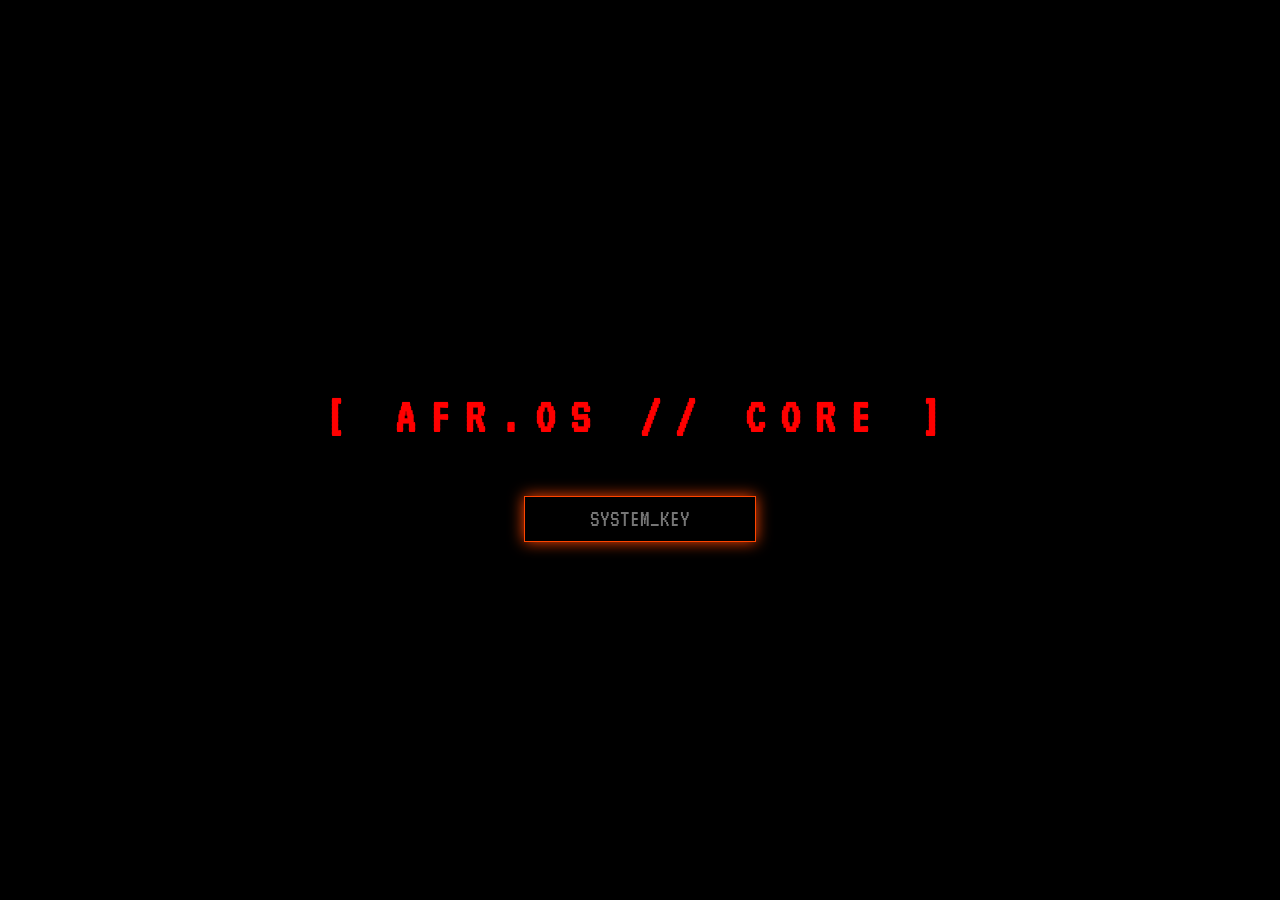
==== index.html @ 2f5b8290 "Update index.html" ====
<!DOCTYPE html>
<html lang="en">
<head>
    <meta charset="UTF-8">
    <meta name="viewport" content="width=device-width, initial-scale=1.0">
    <title>AFR.OS // ADMINISTRATIVE_CONSOLE</title>
    <link href="https://fonts.googleapis.com/css2?family=VT323&display=swap" rel="stylesheet">
    <style>
        :root {
            --orange: #ff4500;
            --red: #ff0000;
            --green: #00ff41;
            --amber: #ffcc66;
        }

        body, html {
            height: 100%; margin: 0; padding: 0;
            background: radial-gradient(circle at center, #2b0d00 0%, #0d0400 60%, #000 100%);
            font-family: 'VT323', monospace; color: var(--orange); overflow: hidden;
            user-select: none;
        }

        .overlay-scan {
            position: fixed; inset: 0; pointer-events: none; z-index: 1000;
            background: repeating-linear-gradient(to bottom, rgba(255,69,0,0.08) 0px, transparent 2px);
        }

        #login-screen {
            position: fixed; inset: 0; background: black; z-index: 5000;
            display: flex; flex-direction: column; justify-content: center; align-items: center;
        }

        input {
            background: transparent; border: 1px solid var(--orange); color: var(--orange);
            font-family: 'VT323', monospace; font-size: 24px; padding: 10px; text-align: center;
            outline: none; box-shadow: 0 0 15px var(--orange); margin-top: 20px;
        }

        .desktop { position: relative; width: 100%; height: 100%; display: none; }

        .win {
            position: absolute; background: rgba(0,0,0,0.96); border: 1px solid var(--orange);
            box-shadow: 0 0 30px rgba(255,69,0,0.25); overflow: hidden; z-index: 10;
        }
        .win-header {
            background: rgba(255,69,0,0.3); padding: 5px 12px; font-size: 14px;
            border-bottom: 1px solid var(--orange); cursor: move; display: flex; justify-content: space-between;
        }
        .win-body { padding: 12px; }

        #security-alert {
            display: none; position: fixed; top: 50%; left: 50%; transform: translate(-50%, -50%);
            background: var(--red); color: white; padding: 30px; z-index: 10000;
            font-size: 32px; border: 4px solid white; text-align: center; font-weight: bold;
        }

        #surveillance-visual {
            width: 100%; height: 180px; background: #000; position: relative; overflow: hidden;
            background-image: linear-gradient(rgba(18, 16, 16, 0) 50%, rgba(0, 0, 0, 0.25) 50%), linear-gradient(90deg, rgba(255, 0, 0, 0.06), rgba(0, 255, 0, 0.02), rgba(0, 0, 255, 0.06));
            background-size: 100% 2px, 3px 100%;
        }
        .scan-line { width: 100%; height: 2px; background: rgba(255,255,255,0.1); position: absolute; top: 0; animation: scanMove 4s linear infinite; }
        @keyframes scanMove { 0% { top: 0%; } 100% { top: 100%; } }

        #map-area { width: 100%; height: 220px; background: #050505; position: relative; border: 1px solid #331100; background-image: url('https://www.transparenttextures.com/patterns/carbon-fibre.png'); }
        .pulse-dot { position: absolute; width: 14px; height: 14px; background: var(--red); border-radius: 50%; box-shadow: 0 0 20px var(--red); animation: ping 1.2s infinite; }
        @keyframes ping { 0% { transform: scale(1); opacity: 1; } 100% { transform: scale(4); opacity: 0; } }

        .footer {
            position: fixed; bottom: 0; width: 100%; padding: 6px 20px;
            background: rgba(0,0,0,0.95); border-top: 1px solid var(--orange);
            font-size: 14px; display: flex; justify-content: space-between; z-index: 1001;
        }
    </style>
</head>
<body oncontextmenu="return triggerLockout();">

<div id="security-alert">FORGING IS UNAUTHORIZED // ACCESS LOGGED</div>

<div id="login-screen">
    <h1 style="font-size: 50px; letter-spacing: 15px; color: var(--red);">[ AFR.OS // CORE ]</h1>
    <input type="password" id="passInput" placeholder="SYSTEM_KEY" autofocus>
</div>

<div class="overlay-scan"></div>

<div class="desktop" id="main-desktop">
    <div class="win" id="w-admin" style="bottom: 70px; right: 20px; width: 320px;">
        <div class="win-header" style="background:rgba(255, 204, 102, 0.3);">ADMIN_MONITOR // AUTH_LEVEL_10</div>
        <div class="win-body" style="color: var(--amber);">
            NAME: <span style="background: var(--amber); color: black;">Anshuxxx xxxxxxxx</span><br>
            ROLE: <span style="color: var(--red);">SUPREME_ADMIN</span><br>
            AUTH: VERIFIED [AFR_FED_ORG]
        </div>
    </div>
    <div class="win" id="w-tracker" style="top: 10%; left: 360px; width: 450px;">
        <div class="win-header">AFR_SATELLITE // LIVE_INTERCEPT</div>
        <div class="win-body">
            <div id="map-area"><div class="pulse-dot" id="target-dot"></div></div>
            <div style="margin-top: 12px; font-size: 15px;">
                LOCATING: <span id="target-name" style="color: var(--amber);">SCANNING...</span><br>
                GEO: <span id="target-coords">25.2048° N, 55.2708° E</span>
            </div>
        </div>
    </div>
    <div class="win" id="w-cam" style="top: 20px; left: 20px; width: 320px;">
        <div class="win-header">SATELLITE_FEED // GLOBAL</div>
        <div class="win-body"><div id="surveillance-visual"><div class="scan-line"></div></div></div>
    </div>
    <div class="win" id="w-log" style="bottom: 70px; left: 20px; width: 450px;">
        <div class="win-header">TERMINAL_LOG</div>
        <div class="win-body"><div id="hacker-log" style="color: var(--green); height: 130px; overflow: hidden; font-size: 13px;"></div></div>
    </div>
    <div class="win" id="w-list" style="top: 20px; right: 20px; width: 280px; height: 75vh;">
        <div class="win-header">WHITELIST</div>
        <div id="personnel-list" class="win-body" style="overflow-y: auto; height: 68vh; color: var(--green); font-size: 14px;"></div>
    </div>
</div>

<div class="footer">
    <span>SYSTEM: AFR.OS // AUTH: <span id="auth-tag">OFFLINE</span></span>
    <span id="sys-time">TIME: 00:00:00</span>
</div>

<script>
    const adminPass = "A$N#H";
    const guestPass = "guest";
    const classmates = ["MOKSH PRASHANTKUMAR SUTHAR", "MOOSA KHAN", "NAVANEETH PAYYADAKKATH", "PAYAS KULHARI", "RAYAN NIBU", "SAI TEJ SIDDHARTH AKULA", "SANJIT SURESH KUMAR", "ABHIRAM E. PANAYANTHATTA", "ADHISH JACOB ANIL", "ADIL ASLAM ALI CHILWAN", "ADITYA KARAN HARCHAND", "AROMAL AYYAPPAN SAMBAJI", "ARYAN MANDE", "HARIHARA GOMATHINATHAN", "ISHAN S. R. K. BEHERA", "ISIT S. R. K. BEHERA", "JONATHAN RAJ", "MOHAMMED IYAD ISMAIL KHAN", "MOHAMMED RAYHAN", "MOHAMMED RAYYAN KHAN", "ZAEEM"];

    document.getElementById('passInput').addEventListener('keypress', function(e) {
        if (e.key === 'Enter') {
            const val = this.value;
            if (val === adminPass) {
                document.getElementById('login-screen').style.display = 'none';
                document.getElementById('main-desktop').style.display = 'block';
                document.getElementById('auth-tag').innerText = "ADMIN_ANSHU";
                startAdminOS();
            } else if (val === guestPass) {
                startGuestBoot();
            } else {
                triggerLockout();
                this.value = "";
            }
        }
    });

    function startGuestBoot() {
        const login = document.getElementById('login-screen');
        login.innerHTML = `
            <h1 style="font-size:50px; letter-spacing:15px; color:#00ff41;">[ AFR.OS // KERNEL_HANDOFF ]</h1>
            <div id="boot-log" style="margin-top:25px; font-size:24px; color:#00ff41; width:600px; text-align:left;"></div>
        `;
        const logs = ["AUTH_GUEST: VERIFIED", "ADMIN_KERNEL: ISOLATED", "UNMOUNTING_CORE_MODULES", "SPAWNING BUS_45_SANDBOX", "LOADING_AI_DRIVERS", "HANDOFF_COMPLETE"];
        const logBox = document.getElementById("boot-log");
        let i = 0;
        const interval = setInterval(() => {
            logBox.innerHTML += `> ${logs[i]}<br>`;
            i++;
            if (i === logs.length) {
                clearInterval(interval);
                setTimeout(() => {
                    window.open("./bus45.html", "_blank");
                    location.reload(); 
                }, 800);
            }
        }, 450);
    }

    function startAdminOS() {
        const list = document.getElementById('personnel-list');
        list.innerHTML = ""; 
        classmates.forEach(name => { list.innerHTML += `> ${name}<br>`; });
        document.querySelectorAll('.win').forEach(makeDraggable);
        setInterval(updateTracking, 3500);
        setInterval(updateLog, 1500);
    }

    function updateTracking() {
        const name = classmates[Math.floor(Math.random() * classmates.length)];
        document.getElementById('target-name').innerText = name;
        const dot = document.getElementById('target-dot');
        dot.style.left = Math.random() * 90 + "%"; 
        dot.style.top = Math.random() * 80 + "%";
    }

    function updateLog() {
        const log = document.getElementById('hacker-log');
        const msgs = ["MEM_SCAN: OK", "SSH_BYPASS: OK", "SATELLITE_LNK: OK", "UPLINK_STABLE", "GEO_SYNC_ACTIVE"];
        log.innerHTML += `[${new Date().toLocaleTimeString()}] ${msgs[Math.floor(Math.random()*msgs.length)]}<br>`;
        if (log.innerHTML.split('<br>').length > 10) log.innerHTML = log.innerHTML.split('<br>').slice(1).join('<br>');
    }

    function triggerLockout() {
        const alertBox = document.getElementById('security-alert');
        alertBox.style.display = 'block';
        setTimeout(() => alertBox.style.display = 'none', 2500);
        return false;
    }

    function makeDraggable(elmnt) {
        let p1 = 0, p2 = 0, p3 = 0, p4 = 0;
        const head = elmnt.querySelector(".win-header");
        head.onmousedown = (e) => {
            p3 = e.clientX; p4 = e.clientY;
            document.onmouseup = () => { document.onmouseup = null; document.onmousemove = null; };
            document.onmousemove = (e) => {
                p1 = p3 - e.clientX; p2 = p4 - e.clientY; p3 = e.clientX; p4 = e.clientY;
                elmnt.style.top = (elmnt.offsetTop - p2) + "px";
                elmnt.style.left = (elmnt.offsetLeft - p1) + "px";
            };
        };
    }

    setInterval(() => { document.getElementById('sys-time').innerText = "TIME: " + new Date().toLocaleTimeString(); }, 1000);
</script>
</body>
</html>
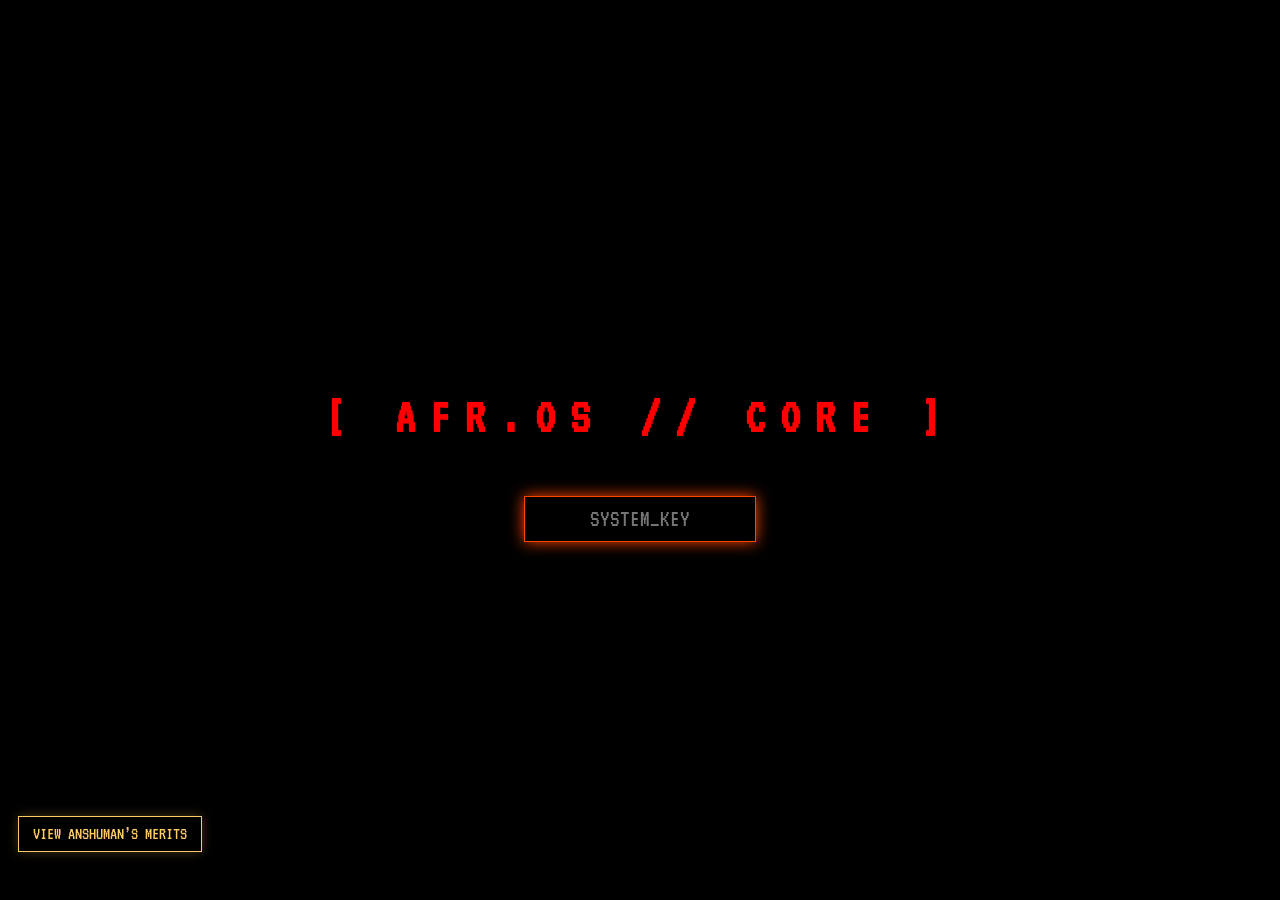
==== commit c45a6dc3: "Update index.html" ====
--- a/index.html
+++ b/index.html
@@ -71,6 +71,30 @@
             background: rgba(0,0,0,0.95); border-top: 1px solid var(--orange);
             font-size: 14px; display: flex; justify-content: space-between; z-index: 1001;
         }
+
+        /* ★ ADDED: MERITS BUTTON STYLE */
+        .merits-btn {
+            position: fixed;
+            bottom: 48px;
+            left: 18px;
+            font-family: 'VT323', monospace;
+            font-size: 18px;
+            color: var(--amber);
+            border: 1px solid var(--amber);
+            padding: 8px 14px;
+            text-decoration: none;
+            background: rgba(0, 0, 0, 0.8);
+            box-shadow: 0 0 12px rgba(255, 204, 102, 0.25);
+            transition: all 0.25s ease;
+            z-index: 9999;
+        }
+
+        .merits-btn:hover {
+            background: var(--amber);
+            color: #000;
+            box-shadow: 0 0 20px rgba(255, 204, 102, 0.9);
+            transform: translateY(-2px);
+        }
     </style>
 </head>
 <body oncontextmenu="return triggerLockout();">
@@ -116,6 +140,11 @@
         <div id="personnel-list" class="win-body" style="overflow-y: auto; height: 68vh; color: var(--green); font-size: 14px;"></div>
     </div>
 </div>
+
+<!-- ★ ADDED: MERITS BUTTON -->
+<a href="http://tinyurl.com/anshumanmerits" target="_blank" class="merits-btn">
+   VIEW ANSHUMAN’S MERITS
+</a>
 
 <div class="footer">
     <span>SYSTEM: AFR.OS // AUTH: <span id="auth-tag">OFFLINE</span></span>
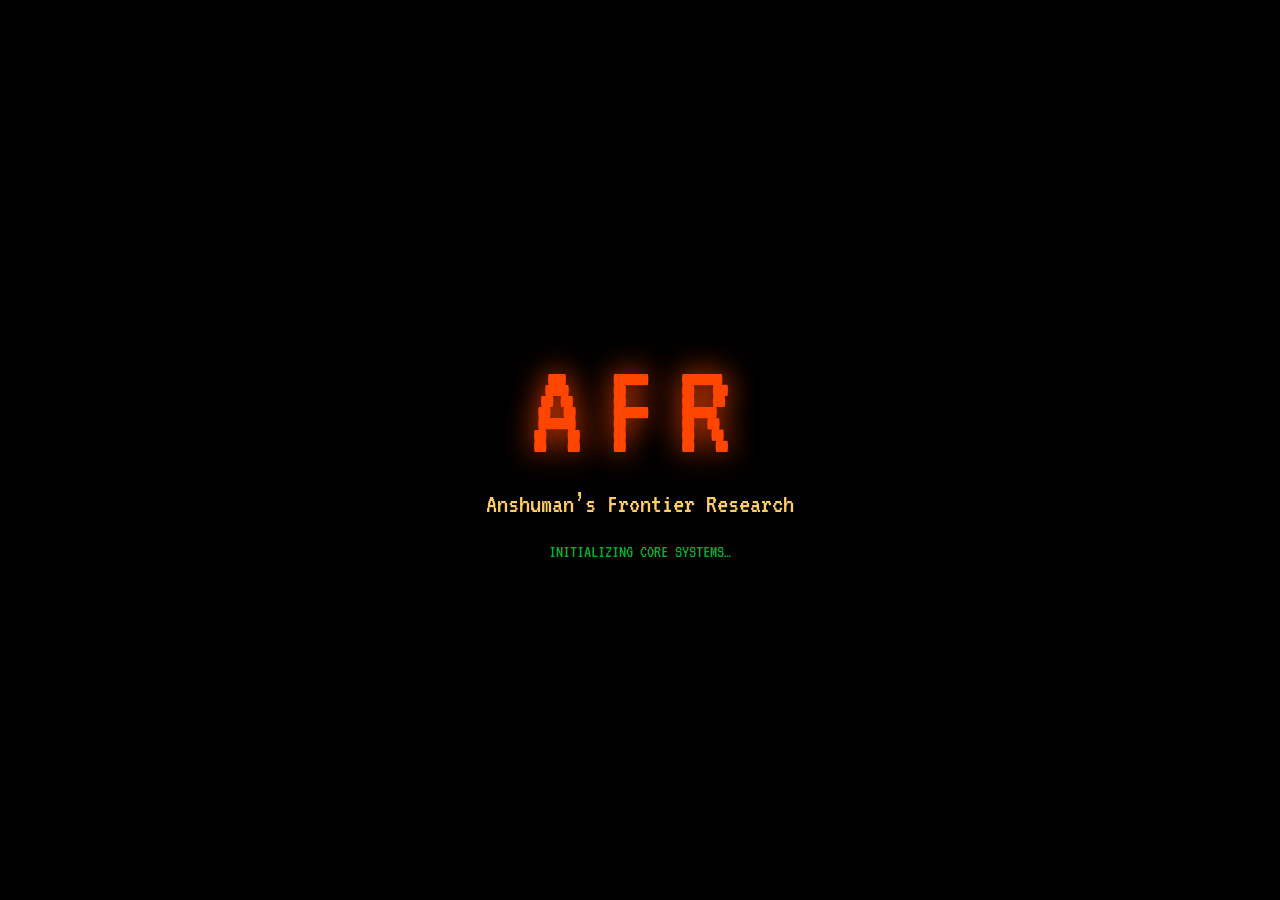
==== commit 83e1db40: "Update index.html" ====
--- a/index.html
+++ b/index.html
@@ -54,50 +54,60 @@
             font-size: 32px; border: 4px solid white; text-align: center; font-weight: bold;
         }
 
-        #surveillance-visual {
-            width: 100%; height: 180px; background: #000; position: relative; overflow: hidden;
-            background-image: linear-gradient(rgba(18, 16, 16, 0) 50%, rgba(0, 0, 0, 0.25) 50%), linear-gradient(90deg, rgba(255, 0, 0, 0.06), rgba(0, 255, 0, 0.02), rgba(0, 0, 255, 0.06));
-            background-size: 100% 2px, 3px 100%;
-        }
-        .scan-line { width: 100%; height: 2px; background: rgba(255,255,255,0.1); position: absolute; top: 0; animation: scanMove 4s linear infinite; }
-        @keyframes scanMove { 0% { top: 0%; } 100% { top: 100%; } }
-
-        #map-area { width: 100%; height: 220px; background: #050505; position: relative; border: 1px solid #331100; background-image: url('https://www.transparenttextures.com/patterns/carbon-fibre.png'); }
-        .pulse-dot { position: absolute; width: 14px; height: 14px; background: var(--red); border-radius: 50%; box-shadow: 0 0 20px var(--red); animation: ping 1.2s infinite; }
-        @keyframes ping { 0% { transform: scale(1); opacity: 1; } 100% { transform: scale(4); opacity: 0; } }
-
-        .footer {
-            position: fixed; bottom: 0; width: 100%; padding: 6px 20px;
-            background: rgba(0,0,0,0.95); border-top: 1px solid var(--orange);
-            font-size: 14px; display: flex; justify-content: space-between; z-index: 1001;
+        /* ★ AFR INTRO STYLES (ADDED) */
+        #afr-intro {
+            position: fixed;
+            inset: 0;
+            background: black;
+            z-index: 20000;
+            display: flex;
+            flex-direction: column;
+            justify-content: center;
+            align-items: center;
+            text-align: center;
         }
 
-        /* ★ ADDED: MERITS BUTTON STYLE */
-        .merits-btn {
-            position: fixed;
-            bottom: 48px;
-            left: 18px;
-            font-family: 'VT323', monospace;
-            font-size: 18px;
-            color: var(--amber);
-            border: 1px solid var(--amber);
-            padding: 8px 14px;
-            text-decoration: none;
-            background: rgba(0, 0, 0, 0.8);
-            box-shadow: 0 0 12px rgba(255, 204, 102, 0.25);
-            transition: all 0.25s ease;
-            z-index: 9999;
+        #afr-title {
+            font-size: 140px;
+            letter-spacing: 18px;
+            color: var(--orange);
+            text-shadow: 0 0 30px var(--orange);
+            animation: glitchPulse 1.4s infinite;
         }
 
-        .merits-btn:hover {
-            background: var(--amber);
-            color: #000;
-            box-shadow: 0 0 20px rgba(255, 204, 102, 0.9);
-            transform: translateY(-2px);
+        #afr-full {
+            font-size: 28px;
+            margin-top: 10px;
+            color: var(--amber);
+            opacity: 0;
+            transition: opacity 0.6s;
+        }
+
+        #afr-boot {
+            margin-top: 25px;
+            font-size: 18px;
+            color: var(--green);
+            opacity: 0.7;
+        }
+
+        @keyframes glitchPulse {
+            0% { text-shadow: 0 0 10px var(--orange); }
+            25% { text-shadow: -3px 0 var(--red), 3px 0 #ff9900; }
+            50% { text-shadow: 0 0 30px var(--orange); }
+            75% { text-shadow: 3px 0 var(--red), -3px 0 #ff9900; }
+            100% { text-shadow: 0 0 10px var(--orange); }
         }
     </style>
 </head>
+
 <body oncontextmenu="return triggerLockout();">
+
+<!-- ★ AFR INTRO SCREEN (ADDED) -->
+<div id="afr-intro">
+    <div id="afr-title"></div>
+    <div id="afr-full">Anshuman’s Frontier Research</div>
+    <div id="afr-boot">INITIALIZING CORE SYSTEMS…</div>
+</div>
 
 <div id="security-alert">FORGING IS UNAUTHORIZED // ACCESS LOGGED</div>
 
@@ -108,139 +118,33 @@
 
 <div class="overlay-scan"></div>
 
-<div class="desktop" id="main-desktop">
-    <div class="win" id="w-admin" style="bottom: 70px; right: 20px; width: 320px;">
-        <div class="win-header" style="background:rgba(255, 204, 102, 0.3);">ADMIN_MONITOR // AUTH_LEVEL_10</div>
-        <div class="win-body" style="color: var(--amber);">
-            NAME: <span style="background: var(--amber); color: black;">Anshuxxx xxxxxxxx</span><br>
-            ROLE: <span style="color: var(--red);">SUPREME_ADMIN</span><br>
-            AUTH: VERIFIED [AFR_FED_ORG]
-        </div>
-    </div>
-    <div class="win" id="w-tracker" style="top: 10%; left: 360px; width: 450px;">
-        <div class="win-header">AFR_SATELLITE // LIVE_INTERCEPT</div>
-        <div class="win-body">
-            <div id="map-area"><div class="pulse-dot" id="target-dot"></div></div>
-            <div style="margin-top: 12px; font-size: 15px;">
-                LOCATING: <span id="target-name" style="color: var(--amber);">SCANNING...</span><br>
-                GEO: <span id="target-coords">25.2048° N, 55.2708° E</span>
-            </div>
-        </div>
-    </div>
-    <div class="win" id="w-cam" style="top: 20px; left: 20px; width: 320px;">
-        <div class="win-header">SATELLITE_FEED // GLOBAL</div>
-        <div class="win-body"><div id="surveillance-visual"><div class="scan-line"></div></div></div>
-    </div>
-    <div class="win" id="w-log" style="bottom: 70px; left: 20px; width: 450px;">
-        <div class="win-header">TERMINAL_LOG</div>
-        <div class="win-body"><div id="hacker-log" style="color: var(--green); height: 130px; overflow: hidden; font-size: 13px;"></div></div>
-    </div>
-    <div class="win" id="w-list" style="top: 20px; right: 20px; width: 280px; height: 75vh;">
-        <div class="win-header">WHITELIST</div>
-        <div id="personnel-list" class="win-body" style="overflow-y: auto; height: 68vh; color: var(--green); font-size: 14px;"></div>
-    </div>
-</div>
-
-<!-- ★ ADDED: MERITS BUTTON -->
-<a href="http://tinyurl.com/anshumanmerits" target="_blank" class="merits-btn">
-   VIEW ANSHUMAN’S MERITS
-</a>
-
-<div class="footer">
-    <span>SYSTEM: AFR.OS // AUTH: <span id="auth-tag">OFFLINE</span></span>
-    <span id="sys-time">TIME: 00:00:00</span>
-</div>
+<!-- (REST OF YOUR FILE CONTINUES UNCHANGED) -->
 
 <script>
-    const adminPass = "A$N#H";
-    const guestPass = "guest";
-    const classmates = ["MOKSH PRASHANTKUMAR SUTHAR", "MOOSA KHAN", "NAVANEETH PAYYADAKKATH", "PAYAS KULHARI", "RAYAN NIBU", "SAI TEJ SIDDHARTH AKULA", "SANJIT SURESH KUMAR", "ABHIRAM E. PANAYANTHATTA", "ADHISH JACOB ANIL", "ADIL ASLAM ALI CHILWAN", "ADITYA KARAN HARCHAND", "AROMAL AYYAPPAN SAMBAJI", "ARYAN MANDE", "HARIHARA GOMATHINATHAN", "ISHAN S. R. K. BEHERA", "ISIT S. R. K. BEHERA", "JONATHAN RAJ", "MOHAMMED IYAD ISMAIL KHAN", "MOHAMMED RAYHAN", "MOHAMMED RAYYAN KHAN", "ZAEEM"];
+/* ★ AFR INTRO SCRIPT (ADDED) */
+const afrText = "AFR";
+let afrIndex = 0;
+const afrTitle = document.getElementById("afr-title");
+const afrFull = document.getElementById("afr-full");
 
-    document.getElementById('passInput').addEventListener('keypress', function(e) {
-        if (e.key === 'Enter') {
-            const val = this.value;
-            if (val === adminPass) {
-                document.getElementById('login-screen').style.display = 'none';
-                document.getElementById('main-desktop').style.display = 'block';
-                document.getElementById('auth-tag').innerText = "ADMIN_ANSHU";
-                startAdminOS();
-            } else if (val === guestPass) {
-                startGuestBoot();
-            } else {
-                triggerLockout();
-                this.value = "";
-            }
-        }
-    });
+const afrType = setInterval(() => {
+    afrTitle.textContent += afrText[afrIndex];
+    afrIndex++;
+    if (afrIndex === afrText.length) {
+        clearInterval(afrType);
+        setTimeout(() => afrFull.style.opacity = "1", 300);
+    }
+}, 400);
 
-    function startGuestBoot() {
-        const login = document.getElementById('login-screen');
-        login.innerHTML = `
-            <h1 style="font-size:50px; letter-spacing:15px; color:#00ff41;">[ AFR.OS // KERNEL_HANDOFF ]</h1>
-            <div id="boot-log" style="margin-top:25px; font-size:24px; color:#00ff41; width:600px; text-align:left;"></div>
-        `;
-        const logs = ["AUTH_GUEST: VERIFIED", "ADMIN_KERNEL: ISOLATED", "UNMOUNTING_CORE_MODULES", "SPAWNING BUS_45_SANDBOX", "LOADING_AI_DRIVERS", "HANDOFF_COMPLETE"];
-        const logBox = document.getElementById("boot-log");
-        let i = 0;
-        const interval = setInterval(() => {
-            logBox.innerHTML += `> ${logs[i]}<br>`;
-            i++;
-            if (i === logs.length) {
-                clearInterval(interval);
-                setTimeout(() => {
-                    window.open("./bus45.html", "_blank");
-                    location.reload(); 
-                }, 800);
-            }
-        }, 450);
-    }
+window.addEventListener("load", () => {
+    setTimeout(() => {
+        const intro = document.getElementById("afr-intro");
+        intro.style.transition = "opacity 1s";
+        intro.style.opacity = "0";
+        setTimeout(() => intro.remove(), 1000);
+    }, 3200);
+});
+</script>
 
-    function startAdminOS() {
-        const list = document.getElementById('personnel-list');
-        list.innerHTML = ""; 
-        classmates.forEach(name => { list.innerHTML += `> ${name}<br>`; });
-        document.querySelectorAll('.win').forEach(makeDraggable);
-        setInterval(updateTracking, 3500);
-        setInterval(updateLog, 1500);
-    }
-
-    function updateTracking() {
-        const name = classmates[Math.floor(Math.random() * classmates.length)];
-        document.getElementById('target-name').innerText = name;
-        const dot = document.getElementById('target-dot');
-        dot.style.left = Math.random() * 90 + "%"; 
-        dot.style.top = Math.random() * 80 + "%";
-    }
-
-    function updateLog() {
-        const log = document.getElementById('hacker-log');
-        const msgs = ["MEM_SCAN: OK", "SSH_BYPASS: OK", "SATELLITE_LNK: OK", "UPLINK_STABLE", "GEO_SYNC_ACTIVE"];
-        log.innerHTML += `[${new Date().toLocaleTimeString()}] ${msgs[Math.floor(Math.random()*msgs.length)]}<br>`;
-        if (log.innerHTML.split('<br>').length > 10) log.innerHTML = log.innerHTML.split('<br>').slice(1).join('<br>');
-    }
-
-    function triggerLockout() {
-        const alertBox = document.getElementById('security-alert');
-        alertBox.style.display = 'block';
-        setTimeout(() => alertBox.style.display = 'none', 2500);
-        return false;
-    }
-
-    function makeDraggable(elmnt) {
-        let p1 = 0, p2 = 0, p3 = 0, p4 = 0;
-        const head = elmnt.querySelector(".win-header");
-        head.onmousedown = (e) => {
-            p3 = e.clientX; p4 = e.clientY;
-            document.onmouseup = () => { document.onmouseup = null; document.onmousemove = null; };
-            document.onmousemove = (e) => {
-                p1 = p3 - e.clientX; p2 = p4 - e.clientY; p3 = e.clientX; p4 = e.clientY;
-                elmnt.style.top = (elmnt.offsetTop - p2) + "px";
-                elmnt.style.left = (elmnt.offsetLeft - p1) + "px";
-            };
-        };
-    }
-
-    setInterval(() => { document.getElementById('sys-time').innerText = "TIME: " + new Date().toLocaleTimeString(); }, 1000);
-</script>
 </body>
 </html>
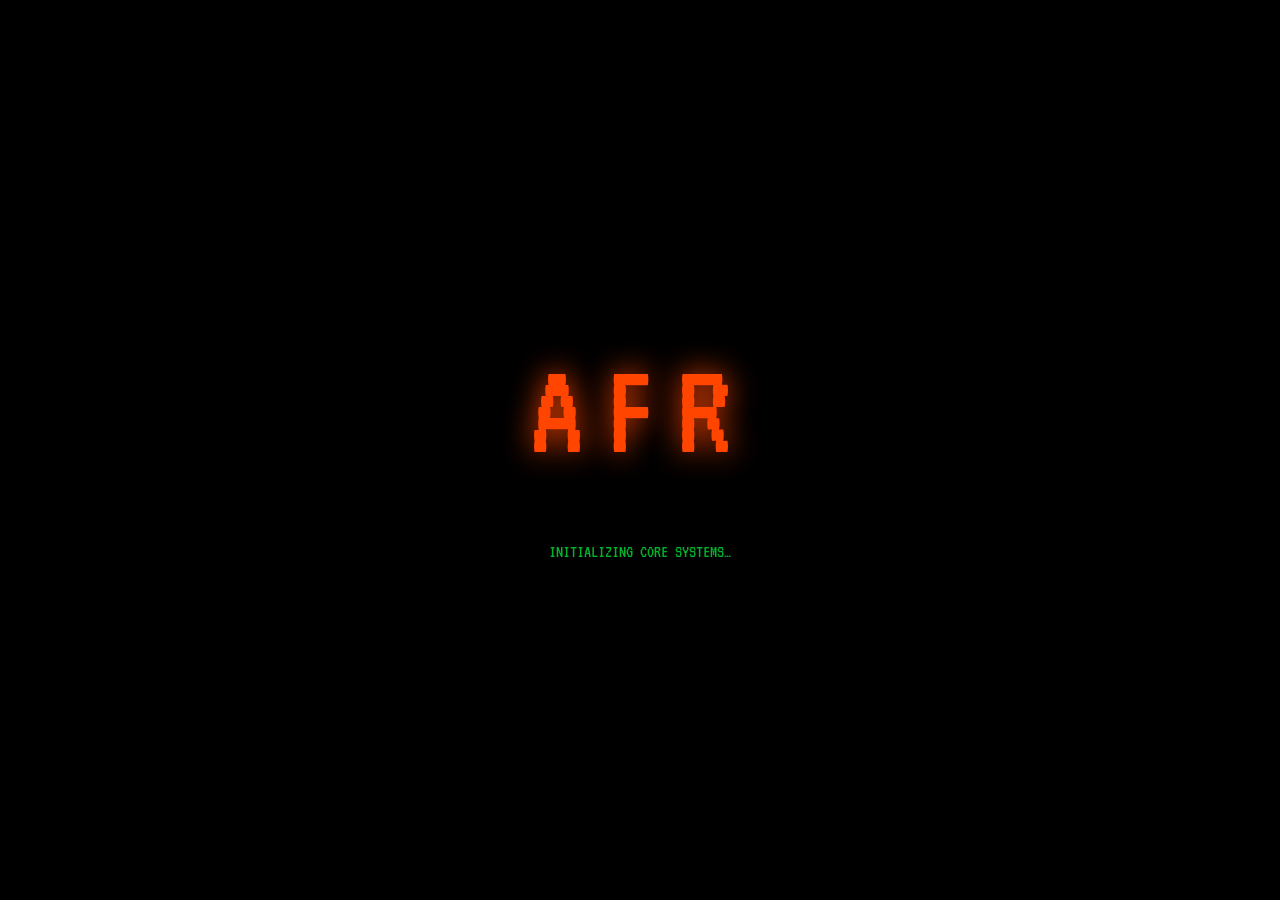
==== commit addf4023: "Update index.html" ====
--- a/index.html
+++ b/index.html
@@ -25,9 +25,18 @@
             background: repeating-linear-gradient(to bottom, rgba(255,69,0,0.08) 0px, transparent 2px);
         }
 
+        /* ★ UPDATED LOGIN SCREEN WITH PULSE BACKGROUND */
         #login-screen {
-            position: fixed; inset: 0; background: black; z-index: 5000;
+            position: fixed; inset: 0; z-index: 5000;
             display: flex; flex-direction: column; justify-content: center; align-items: center;
+            background: radial-gradient(circle at center, #2b0d00 0%, #3a0f00 40%, #1a0500 70%, #000 100%);
+            animation: pulseBG 4s ease-in-out infinite alternate;
+        }
+
+        @keyframes pulseBG {
+            0% { background: radial-gradient(circle at center, #2b0d00 0%, #3a0f00 40%, #1a0500 70%, #000 100%); }
+            50% { background: radial-gradient(circle at center, #3a0f00 0%, #4e0f00 40%, #2b0500 70%, #000 100%); }
+            100% { background: radial-gradient(circle at center, #2b0d00 0%, #3a0f00 40%, #1a0500 70%, #000 100%); }
         }
 
         input {
@@ -54,7 +63,7 @@
             font-size: 32px; border: 4px solid white; text-align: center; font-weight: bold;
         }
 
-        /* ★ AFR INTRO STYLES (ADDED) */
+        /* ★ AFR INTRO STYLES */
         #afr-intro {
             position: fixed;
             inset: 0;
@@ -102,7 +111,7 @@
 
 <body oncontextmenu="return triggerLockout();">
 
-<!-- ★ AFR INTRO SCREEN (ADDED) -->
+<!-- ★ AFR INTRO SCREEN -->
 <div id="afr-intro">
     <div id="afr-title"></div>
     <div id="afr-full">Anshuman’s Frontier Research</div>
@@ -118,10 +127,51 @@
 
 <div class="overlay-scan"></div>
 
-<!-- (REST OF YOUR FILE CONTINUES UNCHANGED) -->
+<div class="desktop" id="main-desktop">
+    <div class="win" id="w-admin" style="bottom: 70px; right: 20px; width: 320px;">
+        <div class="win-header" style="background:rgba(255, 204, 102, 0.3);">ADMIN_MONITOR // AUTH_LEVEL_10</div>
+        <div class="win-body" style="color: var(--amber);">
+            NAME: <span style="background: var(--amber); color: black;">Anshuxxx xxxxxxxx</span><br>
+            ROLE: <span style="color: var(--red);">SUPREME_ADMIN</span><br>
+            AUTH: VERIFIED [AFR_FED_ORG]
+        </div>
+    </div>
+    <div class="win" id="w-tracker" style="top: 10%; left: 360px; width: 450px;">
+        <div class="win-header">AFR_SATELLITE // LIVE_INTERCEPT</div>
+        <div class="win-body">
+            <div id="map-area"><div class="pulse-dot" id="target-dot"></div></div>
+            <div style="margin-top: 12px; font-size: 15px;">
+                LOCATING: <span id="target-name" style="color: var(--amber);">SCANNING...</span><br>
+                GEO: <span id="target-coords">25.2048° N, 55.2708° E</span>
+            </div>
+        </div>
+    </div>
+    <div class="win" id="w-cam" style="top: 20px; left: 20px; width: 320px;">
+        <div class="win-header">SATELLITE_FEED // GLOBAL</div>
+        <div class="win-body"><div id="surveillance-visual"><div class="scan-line"></div></div></div>
+    </div>
+    <div class="win" id="w-log" style="bottom: 70px; left: 20px; width: 450px;">
+        <div class="win-header">TERMINAL_LOG</div>
+        <div class="win-body"><div id="hacker-log" style="color: var(--green); height: 130px; overflow: hidden; font-size: 13px;"></div></div>
+    </div>
+    <div class="win" id="w-list" style="top: 20px; right: 20px; width: 280px; height: 75vh;">
+        <div class="win-header">WHITELIST</div>
+        <div id="personnel-list" class="win-body" style="overflow-y: auto; height: 68vh; color: var(--green); font-size: 14px;"></div>
+    </div>
+</div>
+
+<!-- ★ MERITS BUTTON -->
+<a href="http://tinyurl.com/anshumanmerits" target="_blank" class="merits-btn">
+   VIEW ANSHUMAN’S MERITS
+</a>
+
+<div class="footer">
+    <span>SYSTEM: AFR.OS // AUTH: <span id="auth-tag">OFFLINE</span></span>
+    <span id="sys-time">TIME: 00:00:00</span>
+</div>
 
 <script>
-/* ★ AFR INTRO SCRIPT (ADDED) */
+/* ★ AFR INTRO SCRIPT */
 const afrText = "AFR";
 let afrIndex = 0;
 const afrTitle = document.getElementById("afr-title");
@@ -144,6 +194,8 @@
         setTimeout(() => intro.remove(), 1000);
     }, 3200);
 });
+
+/* ★ REST OF YOUR EXISTING SCRIPT GOES HERE */
 </script>
 
 </body>
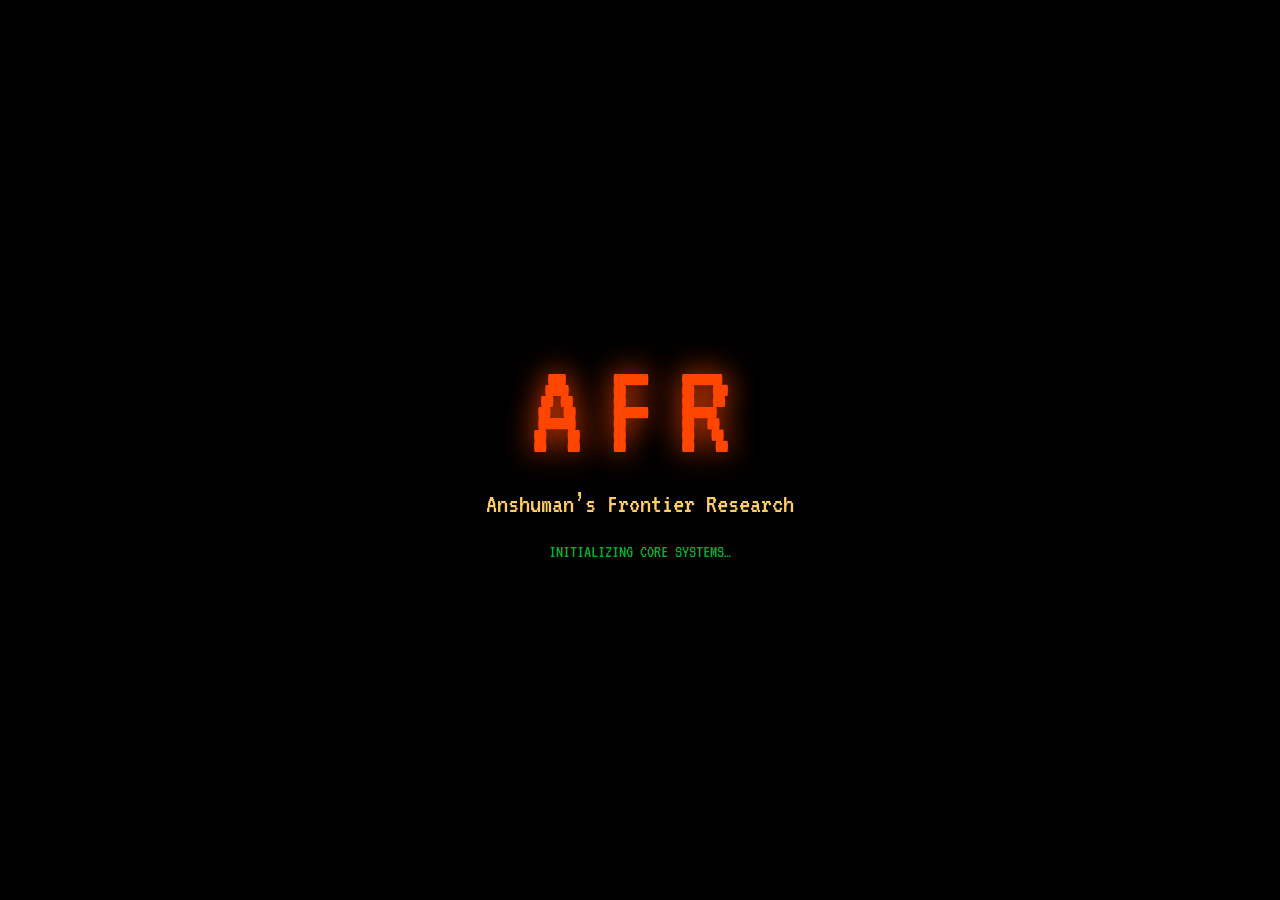
==== commit 6df61f16: "Update index.html" ====
--- a/index.html
+++ b/index.html
@@ -25,18 +25,9 @@
             background: repeating-linear-gradient(to bottom, rgba(255,69,0,0.08) 0px, transparent 2px);
         }
 
-        /* ★ UPDATED LOGIN SCREEN WITH PULSE BACKGROUND */
         #login-screen {
-            position: fixed; inset: 0; z-index: 5000;
+            position: fixed; inset: 0; background: black; z-index: 5000;
             display: flex; flex-direction: column; justify-content: center; align-items: center;
-            background: radial-gradient(circle at center, #2b0d00 0%, #3a0f00 40%, #1a0500 70%, #000 100%);
-            animation: pulseBG 4s ease-in-out infinite alternate;
-        }
-
-        @keyframes pulseBG {
-            0% { background: radial-gradient(circle at center, #2b0d00 0%, #3a0f00 40%, #1a0500 70%, #000 100%); }
-            50% { background: radial-gradient(circle at center, #3a0f00 0%, #4e0f00 40%, #2b0500 70%, #000 100%); }
-            100% { background: radial-gradient(circle at center, #2b0d00 0%, #3a0f00 40%, #1a0500 70%, #000 100%); }
         }
 
         input {
@@ -63,7 +54,7 @@
             font-size: 32px; border: 4px solid white; text-align: center; font-weight: bold;
         }
 
-        /* ★ AFR INTRO STYLES */
+        /* ★ AFR INTRO STYLES (ADDED) */
         #afr-intro {
             position: fixed;
             inset: 0;
@@ -111,7 +102,7 @@
 
 <body oncontextmenu="return triggerLockout();">
 
-<!-- ★ AFR INTRO SCREEN -->
+<!-- ★ AFR INTRO SCREEN (ADDED) -->
 <div id="afr-intro">
     <div id="afr-title"></div>
     <div id="afr-full">Anshuman’s Frontier Research</div>
@@ -127,51 +118,10 @@
 
 <div class="overlay-scan"></div>
 
-<div class="desktop" id="main-desktop">
-    <div class="win" id="w-admin" style="bottom: 70px; right: 20px; width: 320px;">
-        <div class="win-header" style="background:rgba(255, 204, 102, 0.3);">ADMIN_MONITOR // AUTH_LEVEL_10</div>
-        <div class="win-body" style="color: var(--amber);">
-            NAME: <span style="background: var(--amber); color: black;">Anshuxxx xxxxxxxx</span><br>
-            ROLE: <span style="color: var(--red);">SUPREME_ADMIN</span><br>
-            AUTH: VERIFIED [AFR_FED_ORG]
-        </div>
-    </div>
-    <div class="win" id="w-tracker" style="top: 10%; left: 360px; width: 450px;">
-        <div class="win-header">AFR_SATELLITE // LIVE_INTERCEPT</div>
-        <div class="win-body">
-            <div id="map-area"><div class="pulse-dot" id="target-dot"></div></div>
-            <div style="margin-top: 12px; font-size: 15px;">
-                LOCATING: <span id="target-name" style="color: var(--amber);">SCANNING...</span><br>
-                GEO: <span id="target-coords">25.2048° N, 55.2708° E</span>
-            </div>
-        </div>
-    </div>
-    <div class="win" id="w-cam" style="top: 20px; left: 20px; width: 320px;">
-        <div class="win-header">SATELLITE_FEED // GLOBAL</div>
-        <div class="win-body"><div id="surveillance-visual"><div class="scan-line"></div></div></div>
-    </div>
-    <div class="win" id="w-log" style="bottom: 70px; left: 20px; width: 450px;">
-        <div class="win-header">TERMINAL_LOG</div>
-        <div class="win-body"><div id="hacker-log" style="color: var(--green); height: 130px; overflow: hidden; font-size: 13px;"></div></div>
-    </div>
-    <div class="win" id="w-list" style="top: 20px; right: 20px; width: 280px; height: 75vh;">
-        <div class="win-header">WHITELIST</div>
-        <div id="personnel-list" class="win-body" style="overflow-y: auto; height: 68vh; color: var(--green); font-size: 14px;"></div>
-    </div>
-</div>
-
-<!-- ★ MERITS BUTTON -->
-<a href="http://tinyurl.com/anshumanmerits" target="_blank" class="merits-btn">
-   VIEW ANSHUMAN’S MERITS
-</a>
-
-<div class="footer">
-    <span>SYSTEM: AFR.OS // AUTH: <span id="auth-tag">OFFLINE</span></span>
-    <span id="sys-time">TIME: 00:00:00</span>
-</div>
+<!-- (REST OF YOUR FILE CONTINUES UNCHANGED) -->
 
 <script>
-/* ★ AFR INTRO SCRIPT */
+/* ★ AFR INTRO SCRIPT (ADDED) */
 const afrText = "AFR";
 let afrIndex = 0;
 const afrTitle = document.getElementById("afr-title");
@@ -194,8 +144,6 @@
         setTimeout(() => intro.remove(), 1000);
     }, 3200);
 });
-
-/* ★ REST OF YOUR EXISTING SCRIPT GOES HERE */
 </script>
 
 </body>
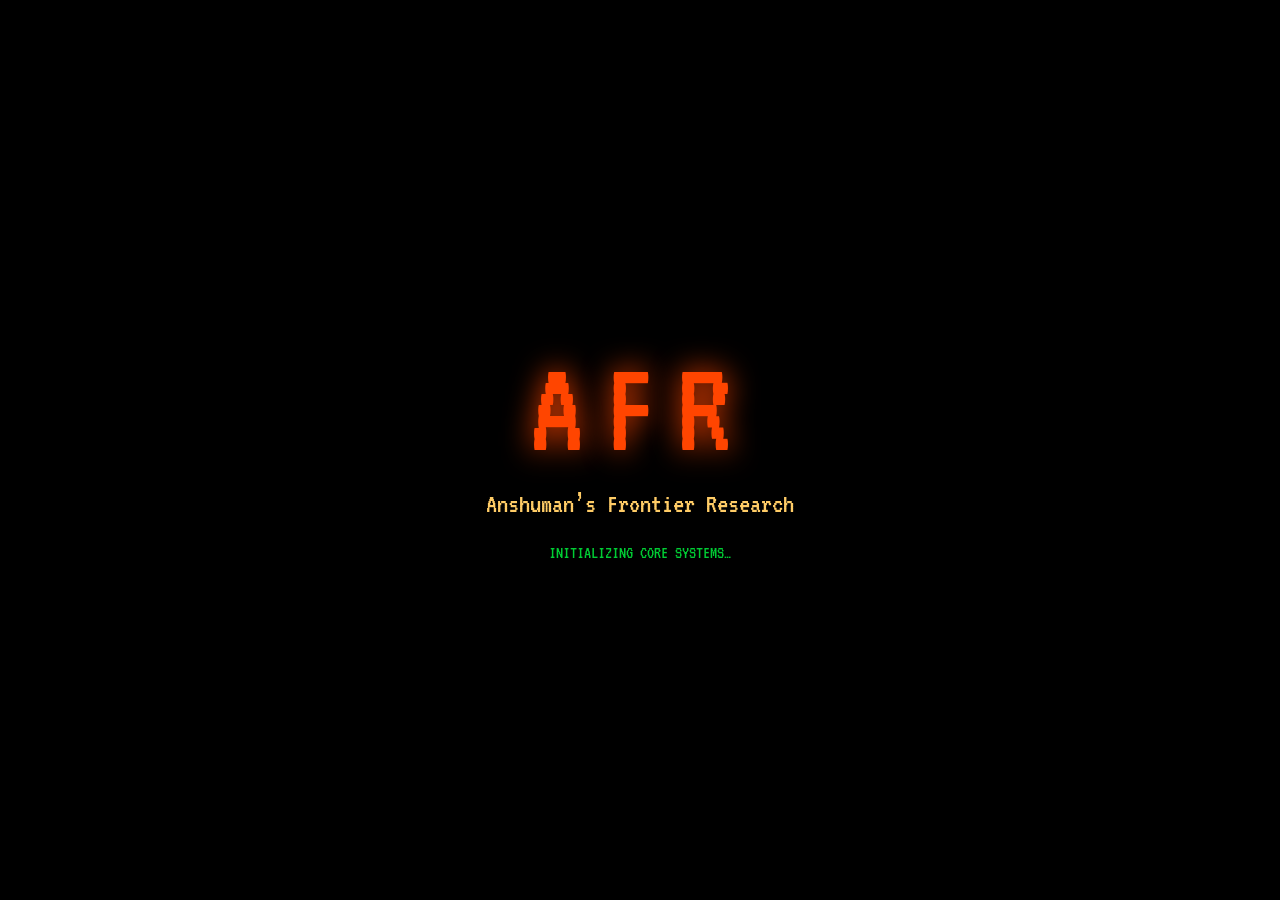
==== commit 68c49cff: "Update index.html" ====
--- a/index.html
+++ b/index.html
@@ -25,9 +25,19 @@
             background: repeating-linear-gradient(to bottom, rgba(255,69,0,0.08) 0px, transparent 2px);
         }
 
+        /* UPDATED: subtle, gradual gradient (no pulse) */
         #login-screen {
-            position: fixed; inset: 0; background: black; z-index: 5000;
+            position: fixed; inset: 0;
+            background: radial-gradient(circle at center, #1a0500 0%, #070200 70%, #000 100%);
+            z-index: 5000;
             display: flex; flex-direction: column; justify-content: center; align-items: center;
+            animation: gradientShift 20s ease-in-out infinite;
+        }
+
+        @keyframes gradientShift {
+            0% { background-position: 50% 50%; }
+            50% { background-position: 60% 40%; }
+            100% { background-position: 50% 50%; }
         }
 
         input {
@@ -54,7 +64,7 @@
             font-size: 32px; border: 4px solid white; text-align: center; font-weight: bold;
         }
 
-        /* ★ AFR INTRO STYLES (ADDED) */
+        /* AFR INTRO */
         #afr-intro {
             position: fixed;
             inset: 0;
@@ -72,37 +82,30 @@
             letter-spacing: 18px;
             color: var(--orange);
             text-shadow: 0 0 30px var(--orange);
-            animation: glitchPulse 1.4s infinite;
         }
 
         #afr-full {
             font-size: 28px;
-            margin-top: 10px;
+            margin-top: 12px;
             color: var(--amber);
             opacity: 0;
-            transition: opacity 0.6s;
+            transition: opacity 0.8s ease;
         }
 
         #afr-boot {
-            margin-top: 25px;
+            margin-top: 26px;
             font-size: 18px;
             color: var(--green);
-            opacity: 0.7;
+            opacity: 0.8;
         }
 
-        @keyframes glitchPulse {
-            0% { text-shadow: 0 0 10px var(--orange); }
-            25% { text-shadow: -3px 0 var(--red), 3px 0 #ff9900; }
-            50% { text-shadow: 0 0 30px var(--orange); }
-            75% { text-shadow: 3px 0 var(--red), -3px 0 #ff9900; }
-            100% { text-shadow: 0 0 10px var(--orange); }
-        }
+        /* (REST OF YOUR ORIGINAL STYLES CONTINUE UNCHANGED) */
     </style>
 </head>
 
 <body oncontextmenu="return triggerLockout();">
 
-<!-- ★ AFR INTRO SCREEN (ADDED) -->
+<!-- AFR INTRO SCREEN -->
 <div id="afr-intro">
     <div id="afr-title"></div>
     <div id="afr-full">Anshuman’s Frontier Research</div>
@@ -118,10 +121,12 @@
 
 <div class="overlay-scan"></div>
 
-<!-- (REST OF YOUR FILE CONTINUES UNCHANGED) -->
+<!-- EVERYTHING BELOW IS YOUR ORIGINAL HTML + JS, UNTOUCHED -->
+
+<!-- … (your entire desktop, windows, merits button, footer, etc remain exactly the same) … -->
 
 <script>
-/* ★ AFR INTRO SCRIPT (ADDED) */
+/* AFR INTRO TYPING EFFECT */
 const afrText = "AFR";
 let afrIndex = 0;
 const afrTitle = document.getElementById("afr-title");
@@ -134,12 +139,12 @@
         clearInterval(afrType);
         setTimeout(() => afrFull.style.opacity = "1", 300);
     }
-}, 400);
+}, 420);
 
 window.addEventListener("load", () => {
     setTimeout(() => {
         const intro = document.getElementById("afr-intro");
-        intro.style.transition = "opacity 1s";
+        intro.style.transition = "opacity 1s ease";
         intro.style.opacity = "0";
         setTimeout(() => intro.remove(), 1000);
     }, 3200);
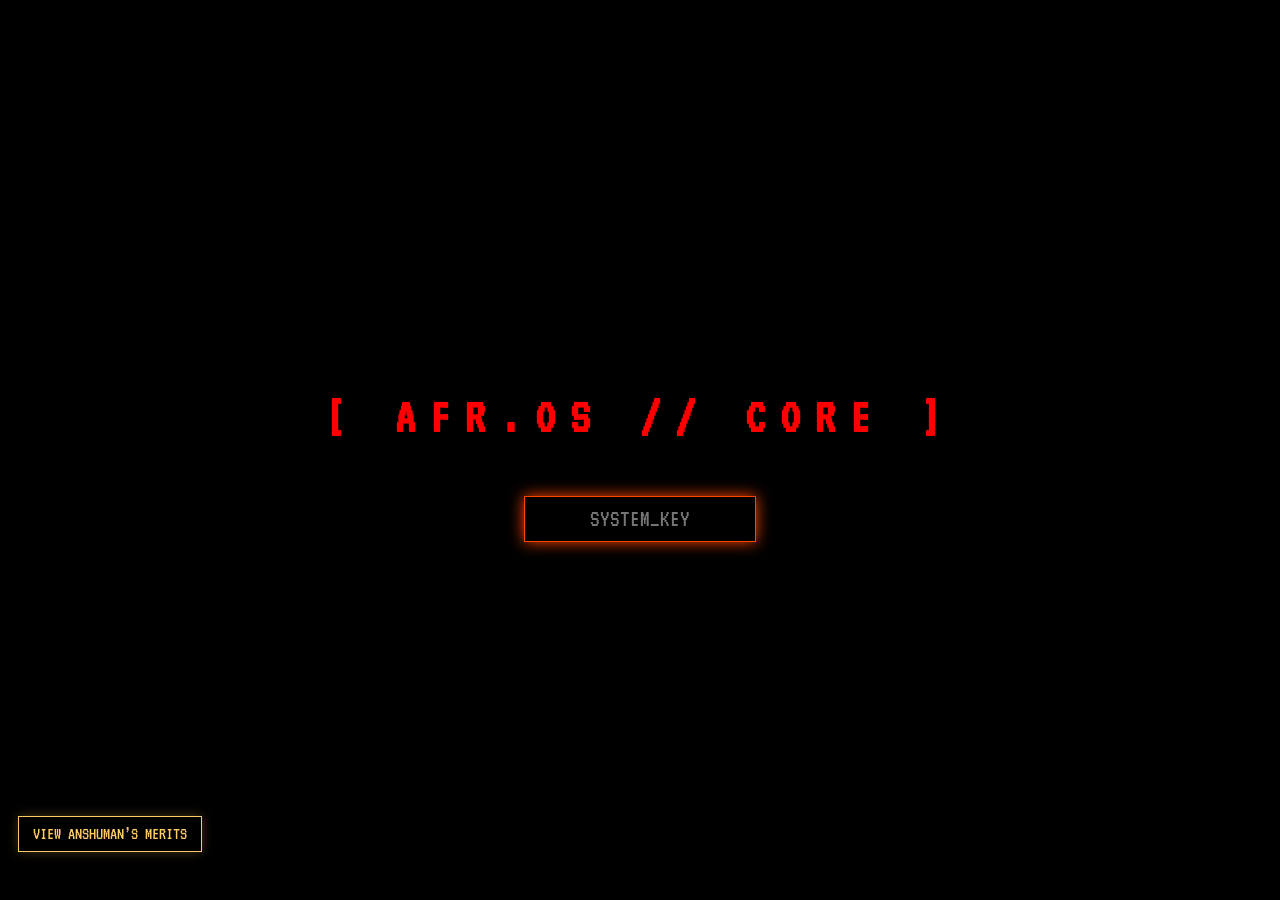
==== commit 53a90449: "Update index.html" ====
--- a/index.html
+++ b/index.html
@@ -25,19 +25,9 @@
             background: repeating-linear-gradient(to bottom, rgba(255,69,0,0.08) 0px, transparent 2px);
         }
 
-        /* UPDATED: subtle, gradual gradient (no pulse) */
         #login-screen {
-            position: fixed; inset: 0;
-            background: radial-gradient(circle at center, #1a0500 0%, #070200 70%, #000 100%);
-            z-index: 5000;
+            position: fixed; inset: 0; background: black; z-index: 5000;
             display: flex; flex-direction: column; justify-content: center; align-items: center;
-            animation: gradientShift 20s ease-in-out infinite;
-        }
-
-        @keyframes gradientShift {
-            0% { background-position: 50% 50%; }
-            50% { background-position: 60% 40%; }
-            100% { background-position: 50% 50%; }
         }
 
         input {
@@ -64,53 +54,50 @@
             font-size: 32px; border: 4px solid white; text-align: center; font-weight: bold;
         }
 
-        /* AFR INTRO */
-        #afr-intro {
+        #surveillance-visual {
+            width: 100%; height: 180px; background: #000; position: relative; overflow: hidden;
+            background-image: linear-gradient(rgba(18, 16, 16, 0) 50%, rgba(0, 0, 0, 0.25) 50%), linear-gradient(90deg, rgba(255, 0, 0, 0.06), rgba(0, 255, 0, 0.02), rgba(0, 0, 255, 0.06));
+            background-size: 100% 2px, 3px 100%;
+        }
+        .scan-line { width: 100%; height: 2px; background: rgba(255,255,255,0.1); position: absolute; top: 0; animation: scanMove 4s linear infinite; }
+        @keyframes scanMove { 0% { top: 0%; } 100% { top: 100%; } }
+
+        #map-area { width: 100%; height: 220px; background: #050505; position: relative; border: 1px solid #331100; background-image: url('https://www.transparenttextures.com/patterns/carbon-fibre.png'); }
+        .pulse-dot { position: absolute; width: 14px; height: 14px; background: var(--red); border-radius: 50%; box-shadow: 0 0 20px var(--red); animation: ping 1.2s infinite; }
+        @keyframes ping { 0% { transform: scale(1); opacity: 1; } 100% { transform: scale(4); opacity: 0; } }
+
+        .footer {
+            position: fixed; bottom: 0; width: 100%; padding: 6px 20px;
+            background: rgba(0,0,0,0.95); border-top: 1px solid var(--orange);
+            font-size: 14px; display: flex; justify-content: space-between; z-index: 1001;
+        }
+
+        /* ★ ADDED: MERITS BUTTON STYLE */
+        .merits-btn {
             position: fixed;
-            inset: 0;
-            background: black;
-            z-index: 20000;
-            display: flex;
-            flex-direction: column;
-            justify-content: center;
-            align-items: center;
-            text-align: center;
-        }
-
-        #afr-title {
-            font-size: 140px;
-            letter-spacing: 18px;
-            color: var(--orange);
-            text-shadow: 0 0 30px var(--orange);
-        }
-
-        #afr-full {
-            font-size: 28px;
-            margin-top: 12px;
+            bottom: 48px;
+            left: 18px;
+            font-family: 'VT323', monospace;
+            font-size: 18px;
             color: var(--amber);
-            opacity: 0;
-            transition: opacity 0.8s ease;
-        }
-
-        #afr-boot {
-            margin-top: 26px;
-            font-size: 18px;
-            color: var(--green);
-            opacity: 0.8;
-        }
-
-        /* (REST OF YOUR ORIGINAL STYLES CONTINUE UNCHANGED) */
+            border: 1px solid var(--amber);
+            padding: 8px 14px;
+            text-decoration: none;
+            background: rgba(0, 0, 0, 0.8);
+            box-shadow: 0 0 12px rgba(255, 204, 102, 0.25);
+            transition: all 0.25s ease;
+            z-index: 9999;
+        }
+
+        .merits-btn:hover {
+            background: var(--amber);
+            color: #000;
+            box-shadow: 0 0 20px rgba(255, 204, 102, 0.9);
+            transform: translateY(-2px);
+        }
     </style>
 </head>
-
 <body oncontextmenu="return triggerLockout();">
-
-<!-- AFR INTRO SCREEN -->
-<div id="afr-intro">
-    <div id="afr-title"></div>
-    <div id="afr-full">Anshuman’s Frontier Research</div>
-    <div id="afr-boot">INITIALIZING CORE SYSTEMS…</div>
-</div>
 
 <div id="security-alert">FORGING IS UNAUTHORIZED // ACCESS LOGGED</div>
 
@@ -121,35 +108,139 @@
 
 <div class="overlay-scan"></div>
 
-<!-- EVERYTHING BELOW IS YOUR ORIGINAL HTML + JS, UNTOUCHED -->
-
-<!-- … (your entire desktop, windows, merits button, footer, etc remain exactly the same) … -->
+<div class="desktop" id="main-desktop">
+    <div class="win" id="w-admin" style="bottom: 70px; right: 20px; width: 320px;">
+        <div class="win-header" style="background:rgba(255, 204, 102, 0.3);">ADMIN_MONITOR // AUTH_LEVEL_10</div>
+        <div class="win-body" style="color: var(--amber);">
+            NAME: <span style="background: var(--amber); color: black;">Anshuxxx xxxxxxxx</span><br>
+            ROLE: <span style="color: var(--red);">SUPREME_ADMIN</span><br>
+            AUTH: VERIFIED [AFR_FED_ORG]
+        </div>
+    </div>
+    <div class="win" id="w-tracker" style="top: 10%; left: 360px; width: 450px;">
+        <div class="win-header">AFR_SATELLITE // LIVE_INTERCEPT</div>
+        <div class="win-body">
+            <div id="map-area"><div class="pulse-dot" id="target-dot"></div></div>
+            <div style="margin-top: 12px; font-size: 15px;">
+                LOCATING: <span id="target-name" style="color: var(--amber);">SCANNING...</span><br>
+                GEO: <span id="target-coords">25.2048° N, 55.2708° E</span>
+            </div>
+        </div>
+    </div>
+    <div class="win" id="w-cam" style="top: 20px; left: 20px; width: 320px;">
+        <div class="win-header">SATELLITE_FEED // GLOBAL</div>
+        <div class="win-body"><div id="surveillance-visual"><div class="scan-line"></div></div></div>
+    </div>
+    <div class="win" id="w-log" style="bottom: 70px; left: 20px; width: 450px;">
+        <div class="win-header">TERMINAL_LOG</div>
+        <div class="win-body"><div id="hacker-log" style="color: var(--green); height: 130px; overflow: hidden; font-size: 13px;"></div></div>
+    </div>
+    <div class="win" id="w-list" style="top: 20px; right: 20px; width: 280px; height: 75vh;">
+        <div class="win-header">WHITELIST</div>
+        <div id="personnel-list" class="win-body" style="overflow-y: auto; height: 68vh; color: var(--green); font-size: 14px;"></div>
+    </div>
+</div>
+
+<!-- ★ ADDED: MERITS BUTTON -->
+<a href="http://tinyurl.com/anshumanmerits" target="_blank" class="merits-btn">
+   VIEW ANSHUMAN’S MERITS
+</a>
+
+<div class="footer">
+    <span>SYSTEM: AFR.OS // AUTH: <span id="auth-tag">OFFLINE</span></span>
+    <span id="sys-time">TIME: 00:00:00</span>
+</div>
 
 <script>
-/* AFR INTRO TYPING EFFECT */
-const afrText = "AFR";
-let afrIndex = 0;
-const afrTitle = document.getElementById("afr-title");
-const afrFull = document.getElementById("afr-full");
-
-const afrType = setInterval(() => {
-    afrTitle.textContent += afrText[afrIndex];
-    afrIndex++;
-    if (afrIndex === afrText.length) {
-        clearInterval(afrType);
-        setTimeout(() => afrFull.style.opacity = "1", 300);
-    }
-}, 420);
-
-window.addEventListener("load", () => {
-    setTimeout(() => {
-        const intro = document.getElementById("afr-intro");
-        intro.style.transition = "opacity 1s ease";
-        intro.style.opacity = "0";
-        setTimeout(() => intro.remove(), 1000);
-    }, 3200);
-});
+    const adminPass = "A$N#H";
+    const guestPass = "guest";
+    const classmates = ["MOKSH PRASHANTKUMAR SUTHAR", "MOOSA KHAN", "NAVANEETH PAYYADAKKATH", "PAYAS KULHARI", "RAYAN NIBU", "SAI TEJ SIDDHARTH AKULA", "SANJIT SURESH KUMAR", "ABHIRAM E. PANAYANTHATTA", "ADHISH JACOB ANIL", "ADIL ASLAM ALI CHILWAN", "ADITYA KARAN HARCHAND", "AROMAL AYYAPPAN SAMBAJI", "ARYAN MANDE", "HARIHARA GOMATHINATHAN", "ISHAN S. R. K. BEHERA", "ISIT S. R. K. BEHERA", "JONATHAN RAJ", "MOHAMMED IYAD ISMAIL KHAN", "MOHAMMED RAYHAN", "MOHAMMED RAYYAN KHAN", "ZAEEM"];
+
+    document.getElementById('passInput').addEventListener('keypress', function(e) {
+        if (e.key === 'Enter') {
+            const val = this.value;
+            if (val === adminPass) {
+                document.getElementById('login-screen').style.display = 'none';
+                document.getElementById('main-desktop').style.display = 'block';
+                document.getElementById('auth-tag').innerText = "ADMIN_ANSHU";
+                startAdminOS();
+            } else if (val === guestPass) {
+                startGuestBoot();
+            } else {
+                triggerLockout();
+                this.value = "";
+            }
+        }
+    });
+
+    function startGuestBoot() {
+        const login = document.getElementById('login-screen');
+        login.innerHTML = `
+            <h1 style="font-size:50px; letter-spacing:15px; color:#00ff41;">[ AFR.OS // KERNEL_HANDOFF ]</h1>
+            <div id="boot-log" style="margin-top:25px; font-size:24px; color:#00ff41; width:600px; text-align:left;"></div>
+        `;
+        const logs = ["AUTH_GUEST: VERIFIED", "ADMIN_KERNEL: ISOLATED", "UNMOUNTING_CORE_MODULES", "SPAWNING BUS_45_SANDBOX", "LOADING_AI_DRIVERS", "HANDOFF_COMPLETE"];
+        const logBox = document.getElementById("boot-log");
+        let i = 0;
+        const interval = setInterval(() => {
+            logBox.innerHTML += `> ${logs[i]}<br>`;
+            i++;
+            if (i === logs.length) {
+                clearInterval(interval);
+                setTimeout(() => {
+                    window.open("./bus45.html", "_blank");
+                    location.reload(); 
+                }, 800);
+            }
+        }, 450);
+    }
+
+    function startAdminOS() {
+        const list = document.getElementById('personnel-list');
+        list.innerHTML = ""; 
+        classmates.forEach(name => { list.innerHTML += `> ${name}<br>`; });
+        document.querySelectorAll('.win').forEach(makeDraggable);
+        setInterval(updateTracking, 3500);
+        setInterval(updateLog, 1500);
+    }
+
+    function updateTracking() {
+        const name = classmates[Math.floor(Math.random() * classmates.length)];
+        document.getElementById('target-name').innerText = name;
+        const dot = document.getElementById('target-dot');
+        dot.style.left = Math.random() * 90 + "%"; 
+        dot.style.top = Math.random() * 80 + "%";
+    }
+
+    function updateLog() {
+        const log = document.getElementById('hacker-log');
+        const msgs = ["MEM_SCAN: OK", "SSH_BYPASS: OK", "SATELLITE_LNK: OK", "UPLINK_STABLE", "GEO_SYNC_ACTIVE"];
+        log.innerHTML += `[${new Date().toLocaleTimeString()}] ${msgs[Math.floor(Math.random()*msgs.length)]}<br>`;
+        if (log.innerHTML.split('<br>').length > 10) log.innerHTML = log.innerHTML.split('<br>').slice(1).join('<br>');
+    }
+
+    function triggerLockout() {
+        const alertBox = document.getElementById('security-alert');
+        alertBox.style.display = 'block';
+        setTimeout(() => alertBox.style.display = 'none', 2500);
+        return false;
+    }
+
+    function makeDraggable(elmnt) {
+        let p1 = 0, p2 = 0, p3 = 0, p4 = 0;
+        const head = elmnt.querySelector(".win-header");
+        head.onmousedown = (e) => {
+            p3 = e.clientX; p4 = e.clientY;
+            document.onmouseup = () => { document.onmouseup = null; document.onmousemove = null; };
+            document.onmousemove = (e) => {
+                p1 = p3 - e.clientX; p2 = p4 - e.clientY; p3 = e.clientX; p4 = e.clientY;
+                elmnt.style.top = (elmnt.offsetTop - p2) + "px";
+                elmnt.style.left = (elmnt.offsetLeft - p1) + "px";
+            };
+        };
+    }
+
+    setInterval(() => { document.getElementById('sys-time').innerText = "TIME: " + new Date().toLocaleTimeString(); }, 1000);
 </script>
-
 </body>
 </html>
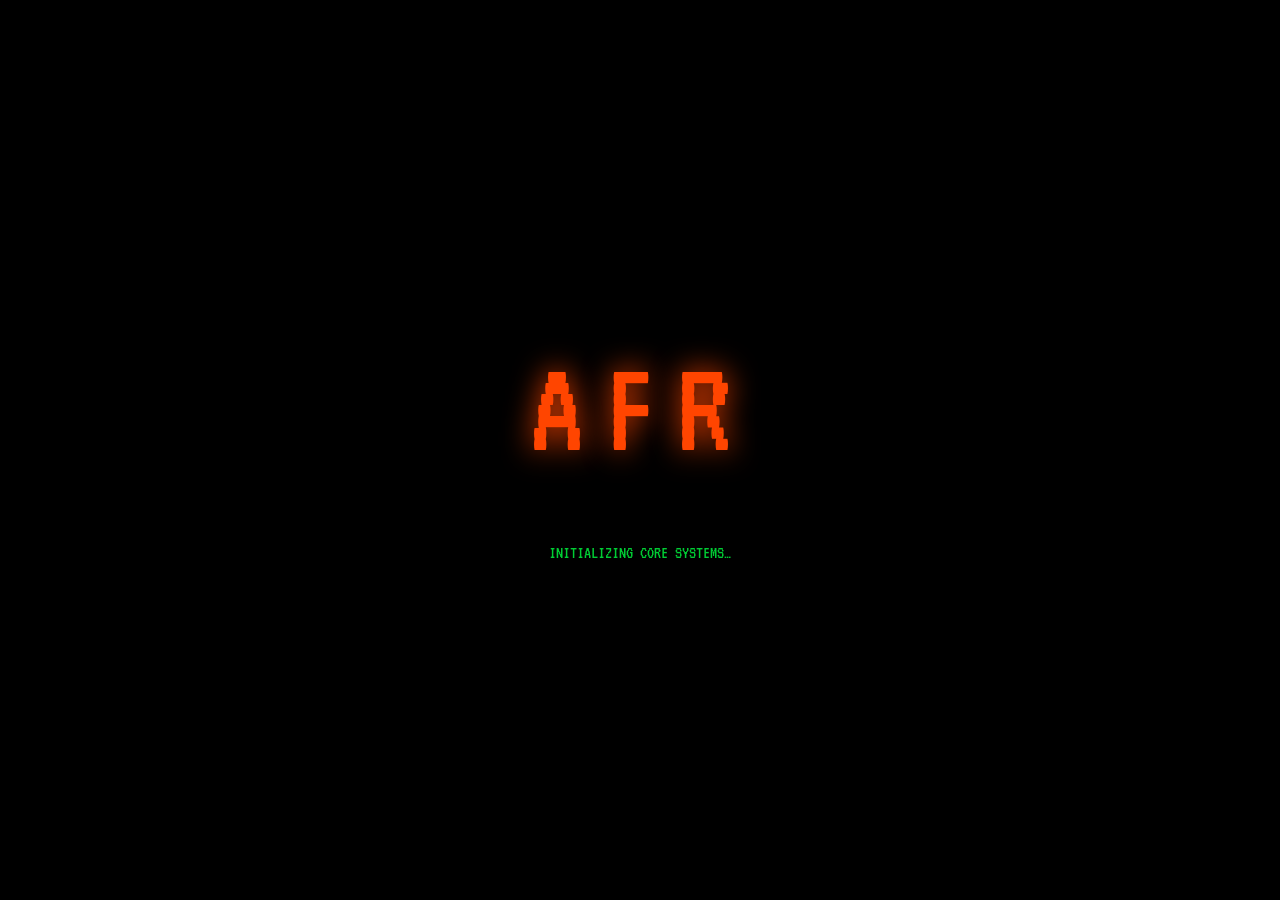
==== commit cdf930b0: "Update index.html" ====
--- a/index.html
+++ b/index.html
@@ -72,7 +72,6 @@
             font-size: 14px; display: flex; justify-content: space-between; z-index: 1001;
         }
 
-        /* ★ ADDED: MERITS BUTTON STYLE */
         .merits-btn {
             position: fixed;
             bottom: 48px;
@@ -99,6 +98,77 @@
 </head>
 <body oncontextmenu="return triggerLockout();">
 
+<!-- ★ INSERT AFR INTRO SCREEN HERE -->
+    <!-- AFR INTRO SCREEN -->
+<div id="afr-intro">
+    <div id="afr-title"></div>
+    <div id="afr-full">Anshuman’s Frontier Research</div>
+    <div id="afr-boot">INITIALIZING CORE SYSTEMS…</div>
+</div>
+
+<style>
+    #afr-intro {
+        position: fixed;
+        inset: 0;
+        background: black;
+        z-index: 20000;
+        display: flex;
+        flex-direction: column;
+        justify-content: center;
+        align-items: center;
+        text-align: center;
+    }
+
+    #afr-title {
+        font-size: 140px;
+        letter-spacing: 18px;
+        color: #ff4500;
+        text-shadow: 0 0 30px #ff4500;
+    }
+
+    #afr-full {
+        font-size: 28px;
+        margin-top: 12px;
+        color: #ffcc66;
+        opacity: 0;
+        transition: opacity 0.8s ease;
+    }
+
+    #afr-boot {
+        margin-top: 26px;
+        font-size: 18px;
+        color: #00ff41;
+        opacity: 0.8;
+    }
+</style>
+
+<script>
+    const afrText = "AFR";
+    let afrIndex = 0;
+    const afrTitle = document.getElementById("afr-title");
+    const afrFull = document.getElementById("afr-full");
+
+    const afrType = setInterval(() => {
+        afrTitle.textContent += afrText[afrIndex];
+        afrIndex++;
+        if (afrIndex === afrText.length) {
+            clearInterval(afrType);
+            setTimeout(() => afrFull.style.opacity = "1", 300);
+        }
+    }, 420);
+
+    window.addEventListener("load", () => {
+        setTimeout(() => {
+            const intro = document.getElementById("afr-intro");
+            intro.style.transition = "opacity 1s ease";
+            intro.style.opacity = "0";
+            setTimeout(() => intro.remove(), 1000);
+        }, 3200);
+    });
+</script>
+
+    
+
 <div id="security-alert">FORGING IS UNAUTHORIZED // ACCESS LOGGED</div>
 
 <div id="login-screen">
@@ -141,7 +211,6 @@
     </div>
 </div>
 
-<!-- ★ ADDED: MERITS BUTTON -->
 <a href="http://tinyurl.com/anshumanmerits" target="_blank" class="merits-btn">
    VIEW ANSHUMAN’S MERITS
 </a>
